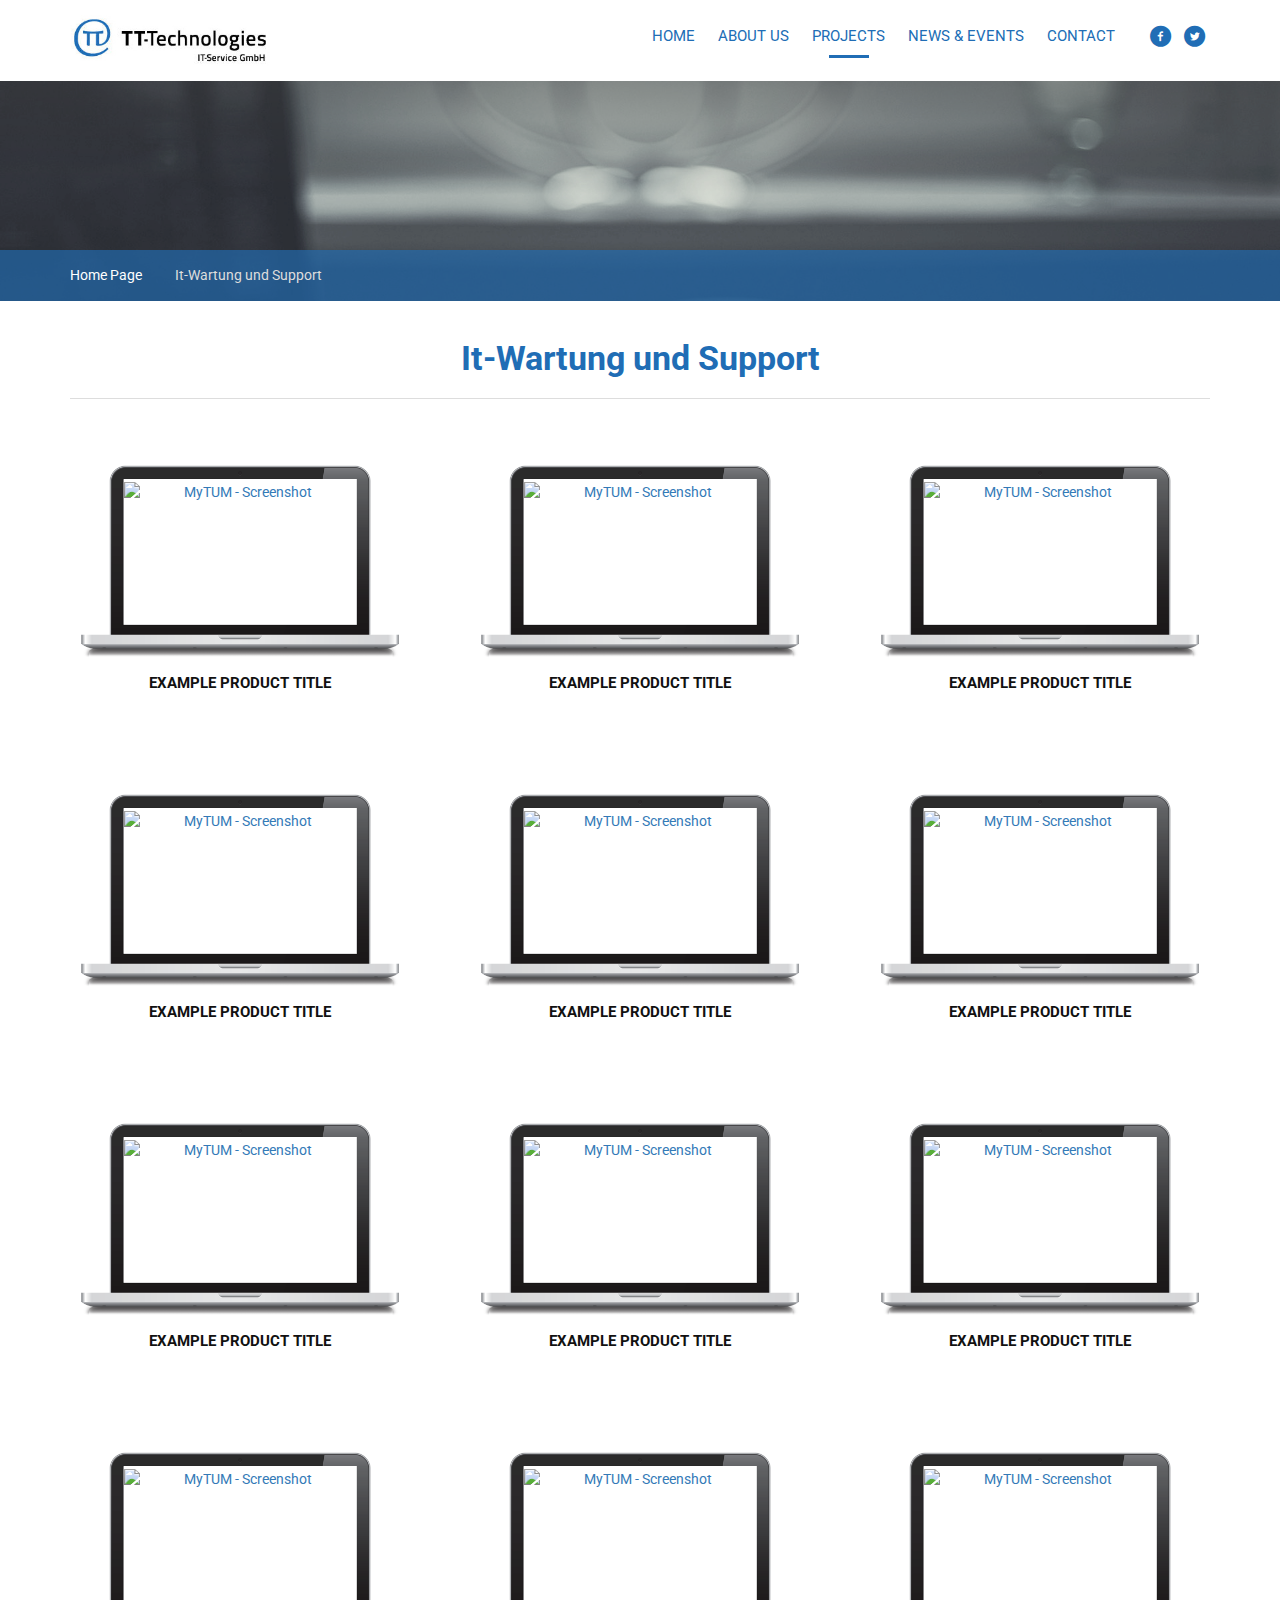
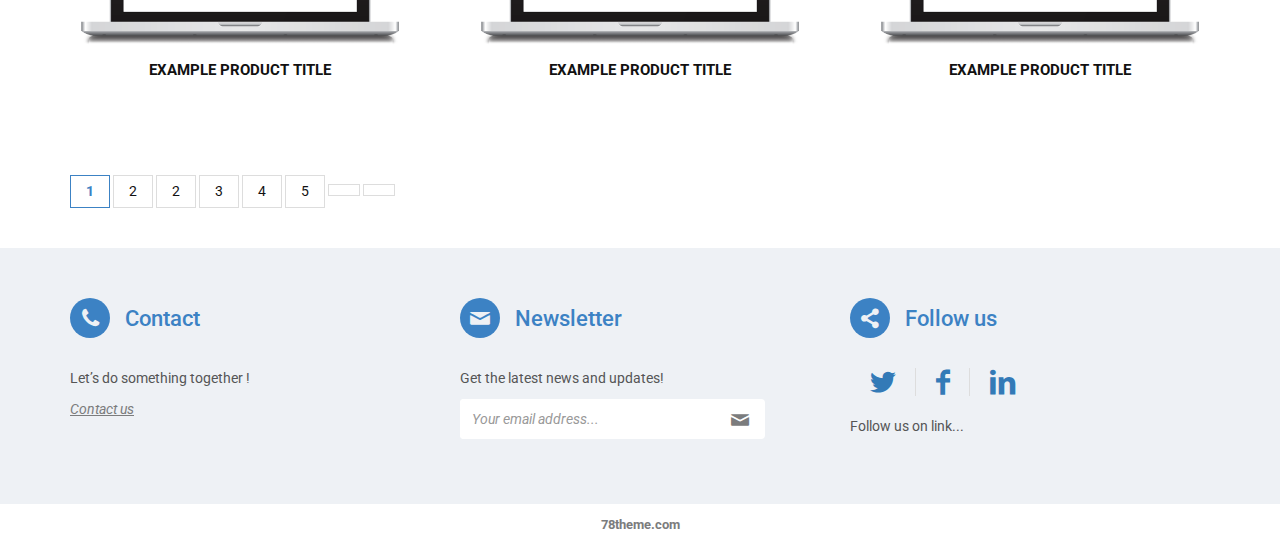
==== category-laptop.html @ 57f53162 "category mobile" ====
<!doctype html>
<html class="no-js" lang="">
<head>
    <meta charset="utf-8">
    <meta http-equiv="x-ua-compatible" content="ie=edge">
    <title></title>
    <meta name="description" content="">
    <meta name="viewport" content="width=device-width, initial-scale=1">
    <link rel="apple-touch-icon" href="apple-touch-icon.png">
    <!-- Place favicon.ico in the root directory -->

    <link rel="stylesheet" href="css/bootstrap-theme.css">
    <link rel="stylesheet" href="css/flexslider.css">
    <link rel="stylesheet" href="css/bootstrap.css">
    <link rel="stylesheet" href="http://fontawesome.io/assets/font-awesome/css/font-awesome.css">
    <link rel="stylesheet" href="css/normalize.css">
    <link rel="stylesheet" href="css/normalize.css">
    <link rel="stylesheet" href="css/main.css">
    <link rel="stylesheet" href="css/animation.css">
    <!--[if IE 7]>
    <link rel="stylesheet" href="css/fontello-ie7.css"><![endif]-->
    <script>
        function toggleCodes(on) {
            var obj = document.getElementById('icons');

            if (on) {
                obj.className += ' codesOn';
            } else {
                obj.className = obj.className.replace(' codesOn', '');
            }
        }

    </script>
    <script src="js/vendor/modernizr-2.8.3.min.js"></script>

</head>
<body class="archive category">
<div id="page" class="site">
    <header id="masthead">
        <div id="header">
            <div class="container">
                <div id="site-branding">
                    <a href="#homepage" id="logo">
                        <img src="img/logo.jpg" alt="HTML TEST WEBSITE">
                    </a>
                    <h2 style="display: none">HTML TEST WEBSITE by HonTran</h2>
                </div>
                <nav id="primary-menu">
                    <ul class="menu">
                        <li class="menu-item">
                            <a href="#homepage">
                                Home
                            </a>
                        </li>
                        <li class="menu-item">
                            <a href="#about-us">
                                About us
                            </a>
                        </li>
                        <li class="menu-item has-child active">
                            <a href="#projects">
                                Projects
                            </a>
                            <ul class="sub-menu">
                                <li class="item active">
                                    <a href="">
                                        It-Wartung und Support
                                    </a>
                                </li>
                                <li class="item">
                                    <a href="">
                                        WEBSHOPS
                                    </a>
                                </li>
                                <li class="item">
                                    <a href="">
                                        (MOBILE) APPS
                                    </a>
                                </li>
                                <li class="item">
                                    <a href="">
                                        BLOGS UND LANDING PAGES
                                    </a>
                                </li>
                                <li class="item">
                                    <a href="">
                                        ENTWICKLUNG VON ONLINE-SHOP-MODULEN
                                    </a>
                                </li>
                                <li class="item">
                                    <a href="">
                                        ANBINDUNG AN MARKETPLACES
                                    </a>
                                </li>
                            </ul>
                        </li>
                        <li class="menu-item">
                            <a href="#Contact">
                                News & Events
                            </a>
                        </li>
                        <li class="menu-item">
                            <a href="#Contact">
                                Contact
                            </a>
                        </li>
                    </ul>
                </nav>
                <div id="action-link">
                    <ul id="social" class="social">
                        <li class="sc-item facebook"><a href="#facebook"><i class="demo-icon icon-facebook-circled">&#xe803;</i></a>
                        </li>
                        <li class="sc-item twitter"><a href="#twitter"><i class="demo-icon icon-twitter-circled">&#xe802;</i></a>
                        </li>
                    </ul>
                </div>
                <button class="hidden" id="menu-mobile"><i class="fa fa-bars" aria-hidden="true"></i></button>
            </div>
        </div>
        <div id="breadcrumbs">
            <div class="wrap">
                <ul class="breadcrumbs container">
                    <li class="item"><a href="">Home Page</a></li>
                    <li class="item"><span>It-Wartung und Support</span></li>
                </ul>
            </div>
        </div>
    </header>
    <section id="content" class="site-content">
        <div class="row-heading">
            <div class="container">
                <h1 class="title heading-page">It-Wartung und Support</h1>
            </div>
        </div>
        <div id="products">
            <div class="container">
                <div class="row products">
                    <div class="col-xs-4 col-sm-4 col-md-4 col-lg-4 product laptop">
                        <div class="box">
                            <a href="" class="wrap-box">
                                <img src="http://www.tt-tech.de/tl_files/images/slidenew/tt-tech/MyTUM.jpg" width="690"
                                     height="418" alt="MyTUM - Screenshot" title="MyTUM" draggable="false">
                            </a>
                            <h2 class="title"><a href="#">Example product title</a></h2>
                        </div>
                    </div>
                    <div class="col-xs-4 col-sm-4 col-md-4 col-lg-4 product laptop">
                        <div class="box">
                            <a href="" class="wrap-box">
                                <img src="http://www.tt-tech.de/tl_files/images/slidenew/tt-tech/MyTUM.jpg" width="690"
                                     height="418" alt="MyTUM - Screenshot" title="MyTUM" draggable="false">
                            </a>
                            <h2 class="title"><a href="#">Example product title</a></h2>
                        </div>
                    </div>
                    <div class="col-xs-4 col-sm-4 col-md-4 col-lg-4 product laptop">
                        <div class="box">
                            <a href="" class="wrap-box">
                                <img src="http://www.tt-tech.de/tl_files/images/slidenew/tt-tech/MyTUM.jpg" width="690"
                                     height="418" alt="MyTUM - Screenshot" title="MyTUM" draggable="false">
                            </a>
                            <h2 class="title"><a href="#">Example product title</a></h2>
                        </div>
                    </div>
                    <div class="col-xs-4 col-sm-4 col-md-4 col-lg-4 product laptop">
                        <div class="box">
                            <a href="" class="wrap-box">
                                <img src="http://www.tt-tech.de/tl_files/images/slidenew/tt-tech/MyTUM.jpg" width="690"
                                     height="418" alt="MyTUM - Screenshot" title="MyTUM" draggable="false">
                            </a>
                            <h2 class="title"><a href="#">Example product title</a></h2>
                        </div>
                    </div>
                    <div class="col-xs-4 col-sm-4 col-md-4 col-lg-4 product laptop">
                        <div class="box">
                            <a href="" class="wrap-box">
                                <img src="http://www.tt-tech.de/tl_files/images/slidenew/tt-tech/MyTUM.jpg" width="690"
                                     height="418" alt="MyTUM - Screenshot" title="MyTUM" draggable="false">
                            </a>
                            <h2 class="title"><a href="#">Example product title</a></h2>
                        </div>
                    </div>
                    <div class="col-xs-4 col-sm-4 col-md-4 col-lg-4 product laptop">
                        <div class="box">
                            <a href="" class="wrap-box">
                                <img src="http://www.tt-tech.de/tl_files/images/slidenew/tt-tech/MyTUM.jpg" width="690"
                                     height="418" alt="MyTUM - Screenshot" title="MyTUM" draggable="false">
                            </a>
                            <h2 class="title"><a href="#">Example product title</a></h2>
                        </div>
                    </div>
                    <div class="col-xs-4 col-sm-4 col-md-4 col-lg-4 product laptop">
                        <div class="box">
                            <a href="" class="wrap-box">
                                <img src="http://www.tt-tech.de/tl_files/images/slidenew/tt-tech/MyTUM.jpg" width="690"
                                     height="418" alt="MyTUM - Screenshot" title="MyTUM" draggable="false">
                            </a>
                            <h2 class="title"><a href="#">Example product title</a></h2>
                        </div>
                    </div>
                    <div class="col-xs-4 col-sm-4 col-md-4 col-lg-4 product laptop">
                        <div class="box">
                            <a href="" class="wrap-box">
                                <img src="http://www.tt-tech.de/tl_files/images/slidenew/tt-tech/MyTUM.jpg" width="690"
                                     height="418" alt="MyTUM - Screenshot" title="MyTUM" draggable="false">
                            </a>
                            <h2 class="title"><a href="#">Example product title</a></h2>
                        </div>
                    </div>
                    <div class="col-xs-4 col-sm-4 col-md-4 col-lg-4 product laptop">
                        <div class="box">
                            <a href="" class="wrap-box">
                                <img src="http://www.tt-tech.de/tl_files/images/slidenew/tt-tech/MyTUM.jpg" width="690"
                                     height="418" alt="MyTUM - Screenshot" title="MyTUM" draggable="false">
                            </a>
                            <h2 class="title"><a href="#">Example product title</a></h2>
                        </div>
                    </div>
                    <div class="col-xs-4 col-sm-4 col-md-4 col-lg-4 product laptop">
                        <div class="box">
                            <a href="" class="wrap-box">
                                <img src="http://www.tt-tech.de/tl_files/images/slidenew/tt-tech/MyTUM.jpg" width="690"
                                     height="418" alt="MyTUM - Screenshot" title="MyTUM" draggable="false">
                            </a>
                            <h2 class="title"><a href="#">Example product title</a></h2>
                        </div>
                    </div>
                    <div class="col-xs-4 col-sm-4 col-md-4 col-lg-4 product laptop">
                        <div class="box">
                            <a href="" class="wrap-box">
                                <img src="http://www.tt-tech.de/tl_files/images/slidenew/tt-tech/MyTUM.jpg" width="690"
                                     height="418" alt="MyTUM - Screenshot" title="MyTUM" draggable="false">
                            </a>
                            <h2 class="title"><a href="#">Example product title</a></h2>
                        </div>
                    </div>
                    <div class="col-xs-4 col-sm-4 col-md-4 col-lg-4 product laptop">
                        <div class="box">
                            <a href="" class="wrap-box">
                                <img src="http://www.tt-tech.de/tl_files/images/slidenew/tt-tech/MyTUM.jpg" width="690"
                                     height="418" alt="MyTUM - Screenshot" title="MyTUM" draggable="false">
                            </a>
                            <h2 class="title"><a href="#">Example product title</a></h2>
                        </div>
                    </div>
                </div>
            </div>
            <div id="page-navi">
                <div class="container">
                    <ul class="page-navi">
                        <li class="item"><span>1</span></li>
                        <li class="item"><a href="">2</a></li>
                        <li class="item"><a href="">2</a></li>
                        <li class="item"><a href="">3</a></li>
                        <li class="item"><a href="">4</a></li>
                        <li class="item"><a href="">5</a></li>
                        <li class="item"><a href=""><i class="fa fa-angle-right" aria-hidden="true"></i></a></li>
                        <li class="item"><a href=""><i class="fa fa-angle-double-right" aria-hidden="true"></i></a></li>
                    </ul>
                </div>
            </div>
        </div>
    </section>
    <footer id="colophon" class="site-footer">
        <div id="footer">
            <div class="container">
                <div class="row">
                    <div id="ft-contact" class="col-xs-12 col-sm-4 col-md-4 col-lg-4 ft-item">
                        <h3 class="title"><i class="demo-icon icon-phone">&#xe809;</i> Contact</h3>
                        <p class="desc">Let’s do something together !</p>
                        <a class="contact-link" href="">Contact us</a>
                    </div>
                    <div id="ft-newletter" class="col-xs-12 col-sm-4 col-md-4 col-lg-4 ft-item">
                        <h3 class="title"><i class="demo-icon icon-mail">&#xe808;</i> Newsletter</h3>
                        <p class="desc">Get the latest news and updates!</p>
                        <form id="form-newsletter" action="#newletter">
                            <div class="form-group">
                                <input type="text" class="form-control" id="" placeholder="Your email address...">
                                <button type="submit"><i class="demo-icon icon-mail">&#xe808;</i></button>
                            </div>
                        </form>
                    </div>
                    <div id="ft-follow" class="col-xs-12 col-sm-4 col-md-4 col-lg-4 ft-item">
                        <h3 class="title"><i class="demo-icon icon-share">&#xe807;</i> Follow us</h3>
                        <ul class="socials">
                            <li class="social"><a class="twitter" href="#twitter"><i
                                    class="demo-icon twitter">&#xe801;</i></a></li>
                            <li class="social"><a class="facebook" href="#facebook"><i class="demo-icon icon-facebook">&#xe804;</i></a>
                            </li>
                            <li class="social"><a class="linkedin" href="#linkedin"><i class="demo-icon icon-linkedin">&#xe80a;</i></a>
                            </li>
                        </ul>
                        <div class="par">Follow us on link...</div>
                    </div>
                </div>
            </div>
        </div>
        <div id="site-info">
            <div class="container">
                <div id="copyright">
                    <a href="http://78theme.com">78theme.com</a>
                </div>
            </div>
        </div>
    </footer>
</div>
<script src="https://code.jquery.com/jquery-1.12.0.min.js"></script>
<script src="js/bootstrap.min.js"></script>
<script src="js/jquery.flexslider-min.js"></script>
<script>window.jQuery || document.write('<script src="js/vendor/jquery-1.12.0.min.js"><\/script>')</script>
<script src="js/plugins.js"></script>
<script src="js/main.js"></script>
<script>
    (function ($) {

        $('a[data-toggle="tab"]').on('shown.bs.tab', function (e) {
            console.log($(this).data('slide'));
            $('#' + $(this).data('slide')).flexslider({
                animation: "slide",
                animationLoop: false,
                controlNav: true,
                directionNav: false,
                prevText: "<i class=\"demo-icon icon-left-open-1\">&#xe813;</i>",           //String: Set the text for the "previous" directionNav item
                nextText: "<i class=\"demo-icon icon-right-open-1\">&#xe814;</i>",
            });
        });

        // store the slider in a local variable
        var $window = $(window);
        $window.load(function () {
            $('#slider-product-company').flexslider({
                animation: "slide",
                animationLoop: false,
                controlNav: false,
                prevText: "<i class=\"demo-icon icon-left-open-1\">&#xe813;</i>",           //String: Set the text for the "previous" directionNav item
                nextText: "<i class=\"demo-icon icon-right-open-1\">&#xe814;</i>",
            });
            $('#support').flexslider({
                animation: "slide",
                animationLoop: false,
                controlNav: true,
                directionNav: false,
                prevText: "<i class=\"demo-icon icon-left-open-1\">&#xe813;</i>",           //String: Set the text for the "previous" directionNav item
                nextText: "<i class=\"demo-icon icon-right-open-1\">&#xe814;</i>",
            });
        });

        $(window).scroll(function () {
            var scrolling = $(window).scrollTop();
            if (scrolling > 0) {

                if (!$('#masthead').hasClass('dup')) {
                    $('#masthead').addClass('dup').css('padding-top', $('#header').outerHeight());
                }
                $('#header').addClass('fixed');
            } else {
                if ($('#masthead').hasClass('dup')) {
                    $('#masthead').removeClass('dup').css('padding-top', 0);
                }
                $('#header').removeClass('fixed');
            }
        });

        $(document).click(function () {
            var button = $('#menu-mobile');

            if (button.hasClass('active')) {
                $('#primary-menu').removeClass('open');
                button.removeClass('active');
                button.html('<i class="fa fa-bars" aria-hidden="true"></i>');
            }
        });
        $('#menu-mobile').click(function (event) {
            event.preventDefault();
            event.stopPropagation();
            if ($(this).hasClass('active')) {
                $('#primary-menu').removeClass('open');
                $(this).removeClass('active');
                $(this).html('<i class="fa fa-bars" aria-hidden="true"></i>');
            } else {
                $('#primary-menu').addClass('open');
                $(this).addClass('active');
                $(this).html('<i class="fa fa-times" aria-hidden="true"></i>');
            }
        });

    }(jQuery));
</script>

<!-- Google Analytics: change UA-XXXXX-X to be your site's ID. -->
<script>
    (function (b, o, i, l, e, r) {
        b.GoogleAnalyticsObject = l;
        b[l] || (b[l] =
            function () {
                (b[l].q = b[l].q || []).push(arguments)
            });
        b[l].l = +new Date;
        e = o.createElement(i);
        r = o.getElementsByTagName(i)[0];
        e.src = 'https://www.google-analytics.com/analytics.js';
        r.parentNode.insertBefore(e, r)
    }(window, document, 'script', 'ga'));
    ga('create', 'UA-XXXXX-X', 'auto');
    ga('send', 'pageview');
</script>
</body>
</html>
---- css/main.css ----
/*! HTML5 Boilerplate v5.3.0 | MIT License | https://html5boilerplate.com/ */
/*
 * What follows is the result of much research on cross-browser styling.
 * Credit left inline and big thanks to Nicolas Gallagher, Jonathan Neal,
 * Kroc Camen, and the H5BP dev community and team.
 */
/* ==========================================================================
   Base styles: opinionated defaults
   ========================================================================== */
@import url("https://fonts.googleapis.com/css?family=Roboto:700%2C400");
html {
  color: #222;
  font-size: 1em;
  line-height: 1.4; }

/*
 * Remove text-shadow in selection highlight:
 * https://twitter.com/miketaylr/status/12228805301
 *
 * These selection rule sets have to be separate.
 * Customize the background color to match your design.
 */
::-moz-selection {
  background: #b3d4fc;
  text-shadow: none; }

::selection {
  background: #b3d4fc;
  text-shadow: none; }

/*
 * A better looking default horizontal rule
 */
hr {
  display: block;
  height: 1px;
  border: 0;
  border-top: 1px solid #ccc;
  margin: 1em 0;
  padding: 0; }

/*
 * Remove the gap between audio, canvas, iframes,
 * images, videos and the bottom of their containers:
 * https://github.com/h5bp/html5-boilerplate/issues/440
 */
audio,
canvas,
iframe,
img,
svg,
video {
  vertical-align: middle; }

/*
 * Remove default fieldset styles.
 */
fieldset {
  border: 0;
  margin: 0;
  padding: 0; }

/*
 * Allow only vertical resizing of textareas.
 */
textarea {
  resize: vertical; }

/* ==========================================================================
   Browser Upgrade Prompt
   ========================================================================== */
.browserupgrade {
  margin: 0.2em 0;
  background: #ccc;
  color: #000;
  padding: 0.2em 0; }

/* ==========================================================================
   Author's custom styles
   ========================================================================== */
@font-face {
  font-family: 'fontello';
  src: url("./../font/fontello.eot?60417239");
  src: url("./../font/fontello.eot?60417239#iefix") format("embedded-opentype"), url("./../font/fontello.woff?60417239") format("woff"), url("./../font/fontello.ttf?60417239") format("truetype"), url("./../font/fontello.svg?60417239#fontello") format("svg");
  font-weight: normal;
  font-style: normal; }
@font-face {
  font-family: 'Swiss Condensed';
  src: url("../fonts/UTM-Swiss-Condensed.eot");
  src: url("../fonts/UTM-Swiss-Condensed.eot?#iefix") format("embedded-opentype"), url("../fonts/UTM-Swiss-Condensed.woff2") format("woff2"), url("../fonts/UTM-Swiss-Condensed.woff") format("woff"), url("../fonts/UTM-Swiss-Condensed.ttf") format("truetype"), url("../fonts/UTM-Swiss-Condensed.svg#UTM-Swiss-Condensed") format("svg"); }
@font-face {
  font-family: 'UTM Avo';
  src: url("../fonts/UTM AvoBold.eot");
  src: url("../fonts/UTM AvoBold.eot?#iefix") format("embedded-opentype"), url("../fonts/UTM AvoBold.woff2") format("woff2"), url("../fonts/UTM AvoBold.woff") format("woff"), url("../fonts/UTM AvoBold.ttf") format("truetype"), url("../fonts/UTM AvoBold.svg#UTM Avo") format("svg"); }
body {
  font-family: Roboto, sans-serif;
  color: #555555;
  line-height: 1.5; }

.demo-icon {
  font-family: "fontello";
  font-style: normal;
  font-weight: normal;
  speak: none;
  display: inline-block;
  text-decoration: inherit;
  width: 1em;
  margin-right: .2em;
  text-align: center;
  /* opacity: .8; */
  /* For safety - reset parent styles, that can break glyph codes*/
  font-variant: normal;
  text-transform: none;
  /* fix buttons height, for twitter bootstrap */
  line-height: 1em;
  /* Animation center compensation - margins should be symmetric */
  /* remove if not needed */
  margin-left: .2em;
  /* You can be more comfortable with increased icons size */
  /* font-size: 120%; */
  /* Font smoothing. That was taken from TWBS */
  -webkit-font-smoothing: antialiased;
  -moz-osx-font-smoothing: grayscale;
  /* Uncomment for 3D effect */
  /* text-shadow: 1px 1px 1px rgba(127, 127, 127, 0.3); */ }

/*mixin*/
@media (min-width: 1400px) {
  .container {
    width: 1140px; } }
body .demo-icon {
  width: auto;
  height: auto;
  margin: 0px; }

#masthead {
  background-image: url("../img/banner.jpg");
  background-position: top center;
  background-repeat: no-repeat;
  background-size: cover; }
  #masthead ul, #masthead ol {
    padding-left: 0px;
    list-style: none;
    margin-bottom: 0px; }
  #masthead #header {
    padding: 15px 0px;
    transition: all 0.2s ease;
    -o-transition: all 0.2s ease;
    -moz-transition: all 0.2s ease;
    -webkit-transition: all 0.2s ease;
    background: #fff; }
    #masthead #header.fixed {
      position: fixed;
      top: 0px;
      left: 0px;
      width: 100%;
      z-index: 999;
      padding: 5px 0px;
      box-shadow: 0px 0px 5px #aeaeae; }
    #masthead #header #site-branding {
      float: left; }
      #masthead #header #site-branding #logo {
        max-width: 200px;
        display: block; }
        #masthead #header #site-branding #logo img {
          max-width: 100%;
          height: auto; }
    #masthead #header #primary-menu {
      float: left;
      width: calc(100% - 290px);
      padding-left: 15px;
      padding-right: 15px;
      margin-left: 20px; }
      #masthead #header #primary-menu .menu {
        content: '';
        display: block;
        clear: both;
        text-align: right; }
        #masthead #header #primary-menu .menu > .menu-item {
          display: inline-block;
          position: relative; }
          #masthead #header #primary-menu .menu > .menu-item:after {
            width: 0;
            transition: all 0.2s ease;
            -o-transition: all 0.2s ease;
            -moz-transition: all 0.2s ease;
            -webkit-transition: all 0.2s ease;
            border-bottom: 3px solid #206db5;
            position: absolute;
            left: 50%;
            -webkit-transform: translate(-50%, 0%);
            -ms-transform: translate(-50%, 0%);
            transform: translate(-50%, 0%);
            bottom: 0px;
            display: block;
            content: ''; }
          #masthead #header #primary-menu .menu > .menu-item:hover .sub-menu {
            transform: translateY(0px);
            -o-transform: translateY(0px);
            -webkit-transform: translateY(0px);
            -moz-transform: translateY(0px);
            opacity: 1;
            visibility: visible;
            z-index: 999; }
          #masthead #header #primary-menu .menu > .menu-item .sub-menu {
            padding: 10px;
            position: absolute;
            left: 0px;
            width: 240px;
            background: #fff;
            box-shadow: 0px 5px 10px -5px #777;
            transform: translateY(30px);
            -o-transform: translateY(30px);
            -webkit-transform: translateY(30px);
            -moz-transform: translateY(30px);
            opacity: 0;
            visibility: hidden;
            transition: all 0.2s ease;
            -o-transition: all 0.2s ease;
            -moz-transition: all 0.2s ease;
            -webkit-transition: all 0.2s ease; }
            #masthead #header #primary-menu .menu > .menu-item .sub-menu .item a {
              display: block;
              padding: 10px;
              text-align: left;
              text-transform: uppercase;
              font-size: 1em;
              text-decoration: none; }
              #masthead #header #primary-menu .menu > .menu-item .sub-menu .item a:hover {
                color: #111; }
            #masthead #header #primary-menu .menu > .menu-item .sub-menu .item.active a {
              color: #111; }
          #masthead #header #primary-menu .menu > .menu-item:hover:after, #masthead #header #primary-menu .menu > .menu-item.active:after {
            width: 40px; }
          #masthead #header #primary-menu .menu > .menu-item > a {
            text-decoration: none;
            display: block;
            padding: 10px;
            color: #206db5;
            font-size: 1.1em;
            text-transform: uppercase; }
    #masthead #header #action-link {
      float: left;
      width: 70px;
      margin-top: 10px; }
      #masthead #header #action-link #social {
        float: right; }
        #masthead #header #action-link #social .sc-item {
          display: inline-block; }
          #masthead #header #action-link #social .sc-item a {
            display: block;
            padding: 0px 5px;
            text-decoration: none; }
            #masthead #header #action-link #social .sc-item a:hover i.demo-icon {
              color: #498fd1; }
          #masthead #header #action-link #social .sc-item i.demo-icon {
            color: #206db5;
            font-size: 1.6em; }
  #masthead #home-banner .container {
    min-height: 600px;
    position: relative;
    text-align: center; }
    #masthead #home-banner .container .slogan {
      position: absolute;
      left: 50%;
      -webkit-transform: translate(-50%, 0%);
      -ms-transform: translate(-50%, 0%);
      transform: translate(-50%, 0%);
      top: 45%;
      max-width: 840px;
      width: 840px; }
      #masthead #home-banner .container .slogan .sub {
        color: #fff;
        text-shadow: 0px 0px 8px #555;
        font-size: 1.5em;
        line-height: 1.5;
        font-style: italic; }

#maps, #contact {
  margin-bottom: 40px; }

#content .form-control {
  border-radius: 0;
  outline: none;
  box-shadow: none; }
  #content .form-control:active, #content .form-control:focus, #content .form-control:visited {
    outline: none;
    box-shadow: none; }
#content button.btn-primary {
  border-radius: 0;
  outline: none;
  box-shadow: none; }
  #content button.btn-primary:active, #content button.btn-primary:focus, #content button.btn-primary:visited {
    outline: none;
    box-shadow: none; }

#page-navi {
  margin-bottom: 40px;
  margin-top: 20px; }
  #page-navi .page-navi {
    padding-left: 0px;
    list-style: none;
    margin-bottom: 0px; }
    #page-navi .page-navi:after {
      content: '';
      display: block;
      clear: both; }
    #page-navi .page-navi li {
      display: inline-block; }
      #page-navi .page-navi li a, #page-navi .page-navi li span {
        display: block;
        padding: 5px 15px;
        border: 1px solid #ddd;
        color: #111;
        text-decoration: none;
        transition: all 0.2s ease;
        -o-transition: all 0.2s ease;
        -moz-transition: all 0.2s ease;
        -webkit-transition: all 0.2s ease; }
      #page-navi .page-navi li a:hover {
        border-color: #3c82c4;
        color: #3c82c4;
        font-weight: bold; }
      #page-navi .page-navi li span {
        border-color: #3c82c4;
        color: #3c82c4;
        font-weight: bold; }

#breadcrumbs {
  background: url("../img/breadcrumbs.jpg");
  background-size: cover;
  background-position: center;
  height: 220px;
  position: relative; }
  #breadcrumbs .wrap {
    position: absolute;
    bottom: 0px;
    left: 0px;
    width: 100%;
    background: rgba(32, 109, 181, 0.65); }
    #breadcrumbs .wrap ul li {
      display: inline-block; }
      #breadcrumbs .wrap ul li a, #breadcrumbs .wrap ul li span {
        display: block;
        padding: 15px; }
      #breadcrumbs .wrap ul li a {
        color: #fff;
        position: relative; }
        #breadcrumbs .wrap ul li a:after {
          content: "\f105";
          display: inline-block;
          font: normal normal normal 14px/1 FontAwesome;
          font-size: inherit;
          text-rendering: auto;
          -webkit-font-smoothing: antialiased;
          -moz-osx-font-smoothing: grayscale;
          position: absolute;
          right: -10px;
          top: 0px;
          bottom: 0px;
          margin: auto;
          height: 13px;
          width: 13px; }
      #breadcrumbs .wrap ul li span {
        color: #ddd; }

#slider-product-company {
  margin-bottom: 0px; }
  #slider-product-company .thumbnail {
    border: none;
    padding: 0px;
    box-shadow: none;
    margin-bottom: 0px; }

.archive-blog .post {
  margin-bottom: 30px; }
  .archive-blog .post .wrap {
    border: 1px solid #f2f2f2;
    padding: 30px 20px;
    font-size: 1.1em; }
    .archive-blog .post .wrap .head {
      position: relative; }
      .archive-blog .post .wrap .head .read-more {
        position: absolute;
        top: 0px;
        right: 0px; }
        .archive-blog .post .wrap .head .read-more .demo-icon {
          font-size: 1.3em; }
      .archive-blog .post .wrap .head .title {
        width: calc(100% - 30px);
        font-size: 1.1em;
        margin-top: 0px;
        margin-bottom: 10px;
        min-height: 38px; }
        .archive-blog .post .wrap .head .title a {
          display: block;
          text-decoration: none;
          color: #333333;
          font-weight: bold; }
    .archive-blog .post .wrap .desc {
      min-height: 70px; }
    .archive-blog .post .wrap .thumbnail {
      margin-bottom: 0px;
      margin-top: 20px;
      padding: 0px;
      box-shadow: none;
      border: none; }

.archive .products {
  margin-left: -30px;
  margin-right: -30px; }
  .archive .products .product {
    text-align: center;
    margin-bottom: 60px;
    padding-left: 30px;
    padding-right: 30px; }
    .archive .products .product .box {
      border: 1px solid transparent;
      transition: all 0.2s ease;
      -o-transition: all 0.2s ease;
      -moz-transition: all 0.2s ease;
      -webkit-transition: all 0.2s ease;
      padding: 10px; }
    .archive .products .product:hover .box {
      border-color: #2aabd2; }
    .archive .products .product .title {
      font-size: 1.1em;
      margin: 5px 0px;
      text-transform: uppercase;
      font-weight: bold; }
      .archive .products .product .title a {
        color: #111;
        transition: all 0.2s ease;
        -o-transition: all 0.2s ease;
        -moz-transition: all 0.2s ease;
        -webkit-transition: all 0.2s ease;
        text-decoration: none; }
        .archive .products .product .title a:hover {
          color: #206db5; }
  .archive .products .product.laptop .wrap-box {
    background-image: url(../img/labtop_bg.png);
    background-position: center;
    background-size: 100%;
    background-repeat: no-repeat;
    display: block;
    text-align: center;
    max-width: 350px;
    height: 220px;
    overflow: hidden; }
    .archive .products .product.laptop .wrap-box img {
      display: inline-block;
      margin-top: 10%;
      width: 73%;
      height: auto; }

#content .up-title {
  text-transform: uppercase;
  font-weight: bold;
  font-size: 1.1em;
  position: relative;
  margin-bottom: 30px; }
  #content .up-title:after {
    border-bottom: 2px solid #206db5;
    position: absolute;
    left: 0px;
    bottom: -10px;
    content: '';
    width: 80px; }
#content h2.title.heading, #content h1.heading-page {
  color: #206db5;
  font-size: 2.4em;
  font-weight: normal;
  margin-top: 0px;
  padding-bottom: 20px;
  text-align: center;
  margin-bottom: 40px;
  border-bottom: 1px solid #ddd; }
#content h1.heading-page {
  font-weight: bold;
  margin-top: 40px; }
#content #about-us {
  padding: 30px 0px; }
  #content #about-us .row-1 {
    margin-bottom: 60px; }
  #content #about-us .row-2 {
    background-image: url("../img/about-us.jpg");
    background-position: top center;
    background-repeat: no-repeat;
    background-size: cover;
    padding: 120px 0px; }
    #content #about-us .row-2 .left-position {
      padding-right: 30px;
      border-right: 1px solid #dddddd; }
      #content #about-us .row-2 .left-position .thumbnail {
        float: right;
        margin-left: 15px; }
      #content #about-us .row-2 .left-position .desc {
        text-align: right; }
    #content #about-us .row-2 .right-position {
      padding-left: 30px; }
      #content #about-us .row-2 .right-position .desc {
        text-align: left; }
      #content #about-us .row-2 .right-position .thumbnail {
        float: left;
        margin-right: 15px; }
    #content #about-us .row-2 .thumbnail {
      height: 140px;
      width: 140px;
      overflow: hidden;
      border-radius: 50%;
      position: relative;
      padding: 0px;
      margin: 0px; }
#content #category-products .nav-tabs {
  border: none;
  text-align: center;
  margin-bottom: 40px; }
#content #category-products .tab-content > .tab-pane {
  margin-bottom: 40px; }
  #content #category-products .tab-content > .tab-pane .view-more {
    border: 2px solid #3c82c4;
    display: inline-block;
    padding: 5px 15px;
    text-transform: uppercase;
    font-weight: 1em;
    margin-top: 20px;
    color: #111;
    transition: all 0.2s ease;
    -o-transition: all 0.2s ease;
    -moz-transition: all 0.2s ease;
    -webkit-transition: all 0.2s ease;
    text-decoration: none; }
    #content #category-products .tab-content > .tab-pane .view-more:hover {
      border-color: #111; }
  #content #category-products .tab-content > .tab-pane .thumbnail {
    width: 100px;
    height: 100px;
    border-radius: 50%;
    overflow: hidden;
    position: relative; }
    #content #category-products .tab-content > .tab-pane .thumbnail img {
      position: absolute;
      top: 50%;
      left: 50%;
      -webkit-transform: translate(-50%, -50%);
      -ms-transform: translate(-50%, -50%);
      transform: translate(-50%, -50%); }
  #content #category-products .tab-content > .tab-pane .up-title {
    float: left;
    margin-left: 15px;
    margin-top: 40px; }
  #content #category-products .tab-content > .tab-pane .top:after {
    content: '';
    display: block;
    clear: both; }
#content #category-products .nav-tabs > li {
  float: none;
  margin: 0px;
  border: none !important;
  display: inline-block; }
  #content #category-products .nav-tabs > li > a {
    text-transform: uppercase;
    font-size: 1.2em;
    font-weight: bold;
    color: #111;
    padding: 10px !important;
    display: block;
    margin: 0px !important;
    border: none !important; }
    #content #category-products .nav-tabs > li > a:hover {
      background: none;
      border: none !important; }
#content #category-products .nav-tabs > li.active > a,
#content #category-products .nav-tabs > li.active > a:hover,
#content #category-products .nav-tabs > li.active > a:focus {
  border: none;
  color: #3c82c4; }
#content #category-products .category-detail.laptop .flexslider .slides > li > a {
  background-image: url("../img/labtop_bg.png");
  background-position: center;
  background-size: 100%;
  background-repeat: no-repeat; }
  #content #category-products .category-detail.laptop .flexslider .slides > li > a img {
    display: inline-block;
    margin-top: -29px;
    width: 100%;
    height: 235px; }
#content #category-products .category-detail.mobile .flexslider .slides > li > a {
  background-image: url(../img/smartphone_vorlage.png);
  background-position: center;
  background-size: auto 100%;
  background-repeat: no-repeat; }
  #content #category-products .category-detail.mobile .flexslider .slides > li > a img {
    display: inline-block;
    margin-top: -14px;
    width: 100%;
    height: auto;
    max-width: 150px; }
#content #category-products .category-detail .flexslider .slides > li > a {
  padding: 69px;
  display: block;
  text-align: center;
  max-width: 517px;
  overflow: hidden; }
#content #social-posts {
  padding: 60px 0px;
  background: #eef1f5; }
  #content #social-posts .post-social .wrap {
    background: #fff;
    padding: 30px 20px;
    border-radius: 4px;
    font-size: 1.1em; }
    #content #social-posts .post-social .wrap .head {
      position: relative; }
      #content #social-posts .post-social .wrap .head .read-more {
        position: absolute;
        top: 0px;
        right: 0px; }
        #content #social-posts .post-social .wrap .head .read-more .demo-icon {
          font-size: 1.3em; }
      #content #social-posts .post-social .wrap .head .title {
        width: calc(100% - 30px);
        font-size: 1.1em;
        margin-top: 0px;
        margin-bottom: 10px;
        min-height: 38px; }
        #content #social-posts .post-social .wrap .head .title a {
          display: block;
          text-decoration: none;
          color: #333333;
          font-weight: bold; }
    #content #social-posts .post-social .wrap .desc {
      min-height: 70px; }
    #content #social-posts .post-social .wrap .thumbnail {
      margin-bottom: 0px;
      margin-top: 20px;
      padding: 0px;
      box-shadow: none;
      border: none; }
#content #row-product-company {
  padding: 50px 0px; }
  #content #row-product-company #slider-product-company .slides .product-company:first-child .link-cp {
    padding-left: 46px; }
  #content #row-product-company #slider-product-company .slides .product-company .link-cp a {
    font-size: 1.1em;
    color: #888;
    text-decoration: none; }
  #content #row-product-company #slider-product-company .flex-direction-nav a.flex-next, #content #row-product-company #slider-product-company .flex-direction-nav a.flex-prev {
    outline: none;
    box-shadow: none;
    text-decoration: none; }
    #content #row-product-company #slider-product-company .flex-direction-nav a.flex-next:active, #content #row-product-company #slider-product-company .flex-direction-nav a.flex-next:focus, #content #row-product-company #slider-product-company .flex-direction-nav a.flex-next:visited, #content #row-product-company #slider-product-company .flex-direction-nav a.flex-prev:active, #content #row-product-company #slider-product-company .flex-direction-nav a.flex-prev:focus, #content #row-product-company #slider-product-company .flex-direction-nav a.flex-prev:visited {
      outline: none;
      box-shadow: none; }
    #content #row-product-company #slider-product-company .flex-direction-nav a.flex-next .demo-icon, #content #row-product-company #slider-product-company .flex-direction-nav a.flex-prev .demo-icon {
      color: #f58508;
      font-size: 3em; }
    #content #row-product-company #slider-product-company .flex-direction-nav a.flex-next:before, #content #row-product-company #slider-product-company .flex-direction-nav a.flex-prev:before {
      display: none; }

h4.title {
  font-weight: bold;
  font-size: 1.2em;
  color: #111; }

#colophon #footer {
  padding: 50px 0px;
  background: #eef1f5; }
  #colophon #footer .ft-item {
    padding-right: 70px; }
    #colophon #footer .ft-item#ft-contact .contact-link {
      font-style: italic;
      text-decoration: underline;
      color: #7b7c7d; }
      #colophon #footer .ft-item#ft-contact .contact-link:hover {
        color: #333; }
    #colophon #footer .ft-item .title {
      color: #3c82c4;
      font-size: 1.6em;
      margin-top: 0px;
      margin-bottom: 30px; }
      #colophon #footer .ft-item .title .demo-icon {
        color: #eef1f5;
        margin-right: 10px;
        background: #3c82c4;
        width: 40px;
        height: 40px;
        text-align: center;
        line-height: 40px;
        border-radius: 50%; }
    #colophon #footer .ft-item#ft-newletter #form-newsletter .form-group {
      background: #fff;
      position: relative;
      border-radius: 4px;
      overflow: hidden; }
      #colophon #footer .ft-item#ft-newletter #form-newsletter .form-group input {
        float: left;
        width: calc(100% - 40px);
        border: none;
        outline: none;
        box-shadow: none;
        border-radius: 0;
        height: 40px;
        color: #7b7c7d;
        font-style: italic; }
        #colophon #footer .ft-item#ft-newletter #form-newsletter .form-group input:active, #colophon #footer .ft-item#ft-newletter #form-newsletter .form-group input:focus, #colophon #footer .ft-item#ft-newletter #form-newsletter .form-group input:visited {
          outline: none;
          box-shadow: none; }
      #colophon #footer .ft-item#ft-newletter #form-newsletter .form-group button {
        height: 40px;
        background: none;
        border: none;
        outline: none;
        box-shadow: none; }
        #colophon #footer .ft-item#ft-newletter #form-newsletter .form-group button:active, #colophon #footer .ft-item#ft-newletter #form-newsletter .form-group button:focus, #colophon #footer .ft-item#ft-newletter #form-newsletter .form-group button:visited {
          outline: none;
          box-shadow: none; }
        #colophon #footer .ft-item#ft-newletter #form-newsletter .form-group button .demo-icon {
          color: #7b7c7d;
          font-size: 1.4em;
          line-height: 40px; }
    #colophon #footer .ft-item#ft-follow .par {
      margin-top: 20px; }
      #colophon #footer .ft-item#ft-follow .par img {
        margin-left: 20px; }
    #colophon #footer .ft-item#ft-follow .socials {
      padding-left: 0px;
      list-style: none;
      margin-bottom: 0px; }
      #colophon #footer .ft-item#ft-follow .socials:after {
        content: '';
        display: block;
        clear: both; }
      #colophon #footer .ft-item#ft-follow .socials .social {
        float: left;
        line-height: 1;
        padding: 0px 20px;
        position: relative; }
        #colophon #footer .ft-item#ft-follow .socials .social a {
          text-decoration: none; }
        #colophon #footer .ft-item#ft-follow .socials .social .demo-icon {
          font-size: 2em; }
        #colophon #footer .ft-item#ft-follow .socials .social:last-child:after {
          display: none; }
        #colophon #footer .ft-item#ft-follow .socials .social:after {
          content: '';
          display: block;
          height: 100%;
          right: 0px;
          position: absolute;
          top: 50%;
          -webkit-transform: translate(0%, -50%);
          -ms-transform: translate(0%, -50%);
          transform: translate(0%, -50%);
          border-right: 1px solid #ddd; }
#colophon #site-info {
  padding: 10px 0px; }
  #colophon #site-info #footer-menu .menu {
    text-align: center; }
    #colophon #site-info #footer-menu .menu .menu-item {
      display: inline-block; }
      #colophon #site-info #footer-menu .menu .menu-item a {
        text-transform: uppercase;
        color: #7b7c7d;
        text-decoration: none;
        display: block;
        padding: 10px 20px;
        transition: all 0.2s ease;
        -o-transition: all 0.2s ease;
        -moz-transition: all 0.2s ease;
        -webkit-transition: all 0.2s ease; }
        #colophon #site-info #footer-menu .menu .menu-item a:hover {
          color: #333; }
  #colophon #site-info #copyright {
    text-align: center; }
    #colophon #site-info #copyright a {
      font-weight: bold;
      font-size: 0.9em;
      color: #7b7c7d; }

@media only screen and (max-width: 1024px) {
  #masthead #header #primary-menu .menu > .menu-item > a {
    padding: 10px 5px;
    font-size: 1em; }

  #colophon #footer .ft-item {
    padding-right: 15px; } }
@media only screen and (max-width: 992px) {
  html, body {
    overflow-x: hidden; }

  #menu-mobile.hidden {
    display: block !important;
    float: right;
    margin-top: 1px;
    height: 40px;
    width: 40px;
    font-size: 1.4em;
    color: #fff;
    background: #206db5;
    border: none;
    border-radius: 50%;
    margin-right: 10px;
    line-height: 30px;
    text-align: center;
    outline: none;
    box-shadow: none; }
    #menu-mobile.hidden:active, #menu-mobile.hidden:focus, #menu-mobile.hidden:visited {
      outline: none;
      box-shadow: none; }

  #masthead #header #primary-menu {
    transition: all 0.2s ease;
    -o-transition: all 0.2s ease;
    -moz-transition: all 0.2s ease;
    -webkit-transition: all 0.2s ease;
    position: fixed;
    height: 100%;
    background: #333333;
    width: 180px !important;
    right: -180px;
    top: 0px;
    padding: 0px;
    margin: 0px;
    z-index: 9999; }
    #masthead #header #primary-menu.open {
      right: 0px; }
    #masthead #header #primary-menu .menu .menu-item {
      display: block;
      text-align: left; }
      #masthead #header #primary-menu .menu .menu-item a {
        padding: 10px 20px;
        display: block; }
      #masthead #header #primary-menu .menu .menu-item:after {
        transform: none;
        left: 20px; }

  #masthead #header #action-link {
    float: right; } }
@media only screen and (max-width: 768px) {
  #masthead #home-banner .container .slogan {
    width: 100%; }

  #colophon #footer .ft-item .title {
    margin-bottom: 20px; }

  #colophon #footer .ft-item {
    margin-bottom: 30px; }
    #colophon #footer .ft-item:last-child {
      margin-bottom: 0px; }

  #footer-menu {
    display: none; }

  #content #social-posts .post-social {
    margin-bottom: 30px; }
    #content #social-posts .post-social:last-child {
      margin-bottom: 0px; } }
@media only screen and (max-width: 420px) {
  #masthead #header #action-link {
    clear: both;
    width: 100%;
    text-align: left;
    margin-top: 15px; }

  #masthead #header #action-link #social {
    display: inline-block;
    float: none; }

  #masthead #header #action-link #lagauge {
    display: inline-block;
    float: none; }

  #menu-mobile.hidden {
    position: absolute;
    right: 0px; }

  #masthead #header {
    padding: 20px 0px; } }
/* ==========================================================================
   Helper classes
   ========================================================================== */
/*
 * Hide visually and from screen readers
 */
.hidden {
  display: none !important; }

/*
 * Hide only visually, but have it available for screen readers:
 * http://snook.ca/archives/html_and_css/hiding-content-for-accessibility
 */
.visuallyhidden {
  border: 0;
  clip: rect(0 0 0 0);
  height: 1px;
  margin: -1px;
  overflow: hidden;
  padding: 0;
  position: absolute;
  width: 1px; }

/*
 * Extends the .visuallyhidden class to allow the element
 * to be focusable when navigated to via the keyboard:
 * https://www.drupal.org/node/897638
 */
.visuallyhidden.focusable:active,
.visuallyhidden.focusable:focus {
  clip: auto;
  height: auto;
  margin: 0;
  overflow: visible;
  position: static;
  width: auto; }

/*
 * Hide visually and from screen readers, but maintain layout
 */
.invisible {
  visibility: hidden; }

/*
 * Clearfix: contain floats
 *
 * For modern browsers
 * 1. The space content is one way to avoid an Opera bug when the
 *    `contenteditable` attribute is included anywhere else in the document.
 *    Otherwise it causes space to appear at the top and bottom of elements
 *    that receive the `clearfix` class.
 * 2. The use of `table` rather than `block` is only necessary if using
 *    `:before` to contain the top-margins of child elements.
 */
.clearfix:before,
.clearfix:after {
  content: " ";
  /* 1 */
  display: table;
  /* 2 */ }

.clearfix:after {
  clear: both; }

/* ==========================================================================
   EXAMPLE Media Queries for Responsive Design.
   These examples override the primary ('mobile first') styles.
   Modify as content requires.
   ========================================================================== */
@media only screen and (min-width: 35em) {
  /* Style adjustments for viewports that meet the condition */ }
@media print, (-webkit-min-device-pixel-ratio: 1.25), (min-resolution: 1.25dppx), (min-resolution: 120dpi) {
  /* Style adjustments for high resolution devices */ }
/* ==========================================================================
   Print styles.
   Inlined to avoid the additional HTTP request:
   http://www.phpied.com/delay-loading-your-print-css/
   ========================================================================== */
@media print {
  *,
  *:before,
  *:after,
  *:first-letter,
  *:first-line {
    background: transparent !important;
    color: #000 !important;
    /* Black prints faster:
                                      http://www.sanbeiji.com/archives/953 */
    box-shadow: none !important;
    text-shadow: none !important; }

  a,
  a:visited {
    text-decoration: underline; }

  a[href]:after {
    content: " (" attr(href) ")"; }

  abbr[title]:after {
    content: " (" attr(title) ")"; }

  /*
   * Don't show links that are fragment identifiers,
   * or use the `javascript:` pseudo protocol
   */
  a[href^="#"]:after,
  a[href^="javascript:"]:after {
    content: ""; }

  pre,
  blockquote {
    border: 1px solid #999;
    page-break-inside: avoid; }

  /*
   * Printing Tables:
   * http://css-discuss.incutio.com/wiki/Printing_Tables
   */
  thead {
    display: table-header-group; }

  tr,
  img {
    page-break-inside: avoid; }

  img {
    max-width: 100% !important; }

  p,
  h2,
  h3 {
    orphans: 3;
    widows: 3; }

  h2,
  h3 {
    page-break-after: avoid; } }

/*# sourceMappingURL=main.css.map */
---- css/animation.css ----
/*
   Animation example, for spinners
*/
.animate-spin {
  -moz-animation: spin 2s infinite linear;
  -o-animation: spin 2s infinite linear;
  -webkit-animation: spin 2s infinite linear;
  animation: spin 2s infinite linear;
  display: inline-block;
}
@-moz-keyframes spin {
  0% {
    -moz-transform: rotate(0deg);
    -o-transform: rotate(0deg);
    -webkit-transform: rotate(0deg);
    transform: rotate(0deg);
  }

  100% {
    -moz-transform: rotate(359deg);
    -o-transform: rotate(359deg);
    -webkit-transform: rotate(359deg);
    transform: rotate(359deg);
  }
}
@-webkit-keyframes spin {
  0% {
    -moz-transform: rotate(0deg);
    -o-transform: rotate(0deg);
    -webkit-transform: rotate(0deg);
    transform: rotate(0deg);
  }

  100% {
    -moz-transform: rotate(359deg);
    -o-transform: rotate(359deg);
    -webkit-transform: rotate(359deg);
    transform: rotate(359deg);
  }
}
@-o-keyframes spin {
  0% {
    -moz-transform: rotate(0deg);
    -o-transform: rotate(0deg);
    -webkit-transform: rotate(0deg);
    transform: rotate(0deg);
  }

  100% {
    -moz-transform: rotate(359deg);
    -o-transform: rotate(359deg);
    -webkit-transform: rotate(359deg);
    transform: rotate(359deg);
  }
}
@-ms-keyframes spin {
  0% {
    -moz-transform: rotate(0deg);
    -o-transform: rotate(0deg);
    -webkit-transform: rotate(0deg);
    transform: rotate(0deg);
  }

  100% {
    -moz-transform: rotate(359deg);
    -o-transform: rotate(359deg);
    -webkit-transform: rotate(359deg);
    transform: rotate(359deg);
  }
}
@keyframes spin {
  0% {
    -moz-transform: rotate(0deg);
    -o-transform: rotate(0deg);
    -webkit-transform: rotate(0deg);
    transform: rotate(0deg);
  }

  100% {
    -moz-transform: rotate(359deg);
    -o-transform: rotate(359deg);
    -webkit-transform: rotate(359deg);
    transform: rotate(359deg);
  }
}
---- css/fontello-ie7.css ----
[class^="icon-"], [class*=" icon-"] {
  font-family: 'fontello';
  font-style: normal;
  font-weight: normal;
 
  /* fix buttons height */
  line-height: 1em;
 
  /* you can be more comfortable with increased icons size */
  /* font-size: 120%; */
}
 
.icon-accelerate { *zoom: expression( this.runtimeStyle['zoom'] = '1', this.innerHTML = '&#xe800;&nbsp;'); }
.icon-twitter { *zoom: expression( this.runtimeStyle['zoom'] = '1', this.innerHTML = '&#xe801;&nbsp;'); }
.icon-twitter-circled { *zoom: expression( this.runtimeStyle['zoom'] = '1', this.innerHTML = '&#xe802;&nbsp;'); }
.icon-facebook-circled { *zoom: expression( this.runtimeStyle['zoom'] = '1', this.innerHTML = '&#xe803;&nbsp;'); }
.icon-facebook-1 { *zoom: expression( this.runtimeStyle['zoom'] = '1', this.innerHTML = '&#xe804;&nbsp;'); }
.icon-amplify { *zoom: expression( this.runtimeStyle['zoom'] = '1', this.innerHTML = '&#xe805;&nbsp;'); }
.icon-discover { *zoom: expression( this.runtimeStyle['zoom'] = '1', this.innerHTML = '&#xe806;&nbsp;'); }
.icon-share { *zoom: expression( this.runtimeStyle['zoom'] = '1', this.innerHTML = '&#xe807;&nbsp;'); }
.icon-mail { *zoom: expression( this.runtimeStyle['zoom'] = '1', this.innerHTML = '&#xe808;&nbsp;'); }
.icon-phone { *zoom: expression( this.runtimeStyle['zoom'] = '1', this.innerHTML = '&#xe809;&nbsp;'); }
.icon-linkedin { *zoom: expression( this.runtimeStyle['zoom'] = '1', this.innerHTML = '&#xe80a;&nbsp;'); }
.icon-cancel { *zoom: expression( this.runtimeStyle['zoom'] = '1', this.innerHTML = '&#xe80b;&nbsp;'); }
.icon-map { *zoom: expression( this.runtimeStyle['zoom'] = '1', this.innerHTML = '&#xe80c;&nbsp;'); }
.icon-news { *zoom: expression( this.runtimeStyle['zoom'] = '1', this.innerHTML = '&#xe80d;&nbsp;'); }
.icon-screen { *zoom: expression( this.runtimeStyle['zoom'] = '1', this.innerHTML = '&#xe80e;&nbsp;'); }
.icon-left-open { *zoom: expression( this.runtimeStyle['zoom'] = '1', this.innerHTML = '&#xe80f;&nbsp;'); }
.icon-right-open { *zoom: expression( this.runtimeStyle['zoom'] = '1', this.innerHTML = '&#xe810;&nbsp;'); }
.icon-left-open-big { *zoom: expression( this.runtimeStyle['zoom'] = '1', this.innerHTML = '&#xe811;&nbsp;'); }
.icon-right-open-big { *zoom: expression( this.runtimeStyle['zoom'] = '1', this.innerHTML = '&#xe812;&nbsp;'); }
.icon-left-open-1 { *zoom: expression( this.runtimeStyle['zoom'] = '1', this.innerHTML = '&#xe813;&nbsp;'); }
.icon-right-open-1 { *zoom: expression( this.runtimeStyle['zoom'] = '1', this.innerHTML = '&#xe814;&nbsp;'); }
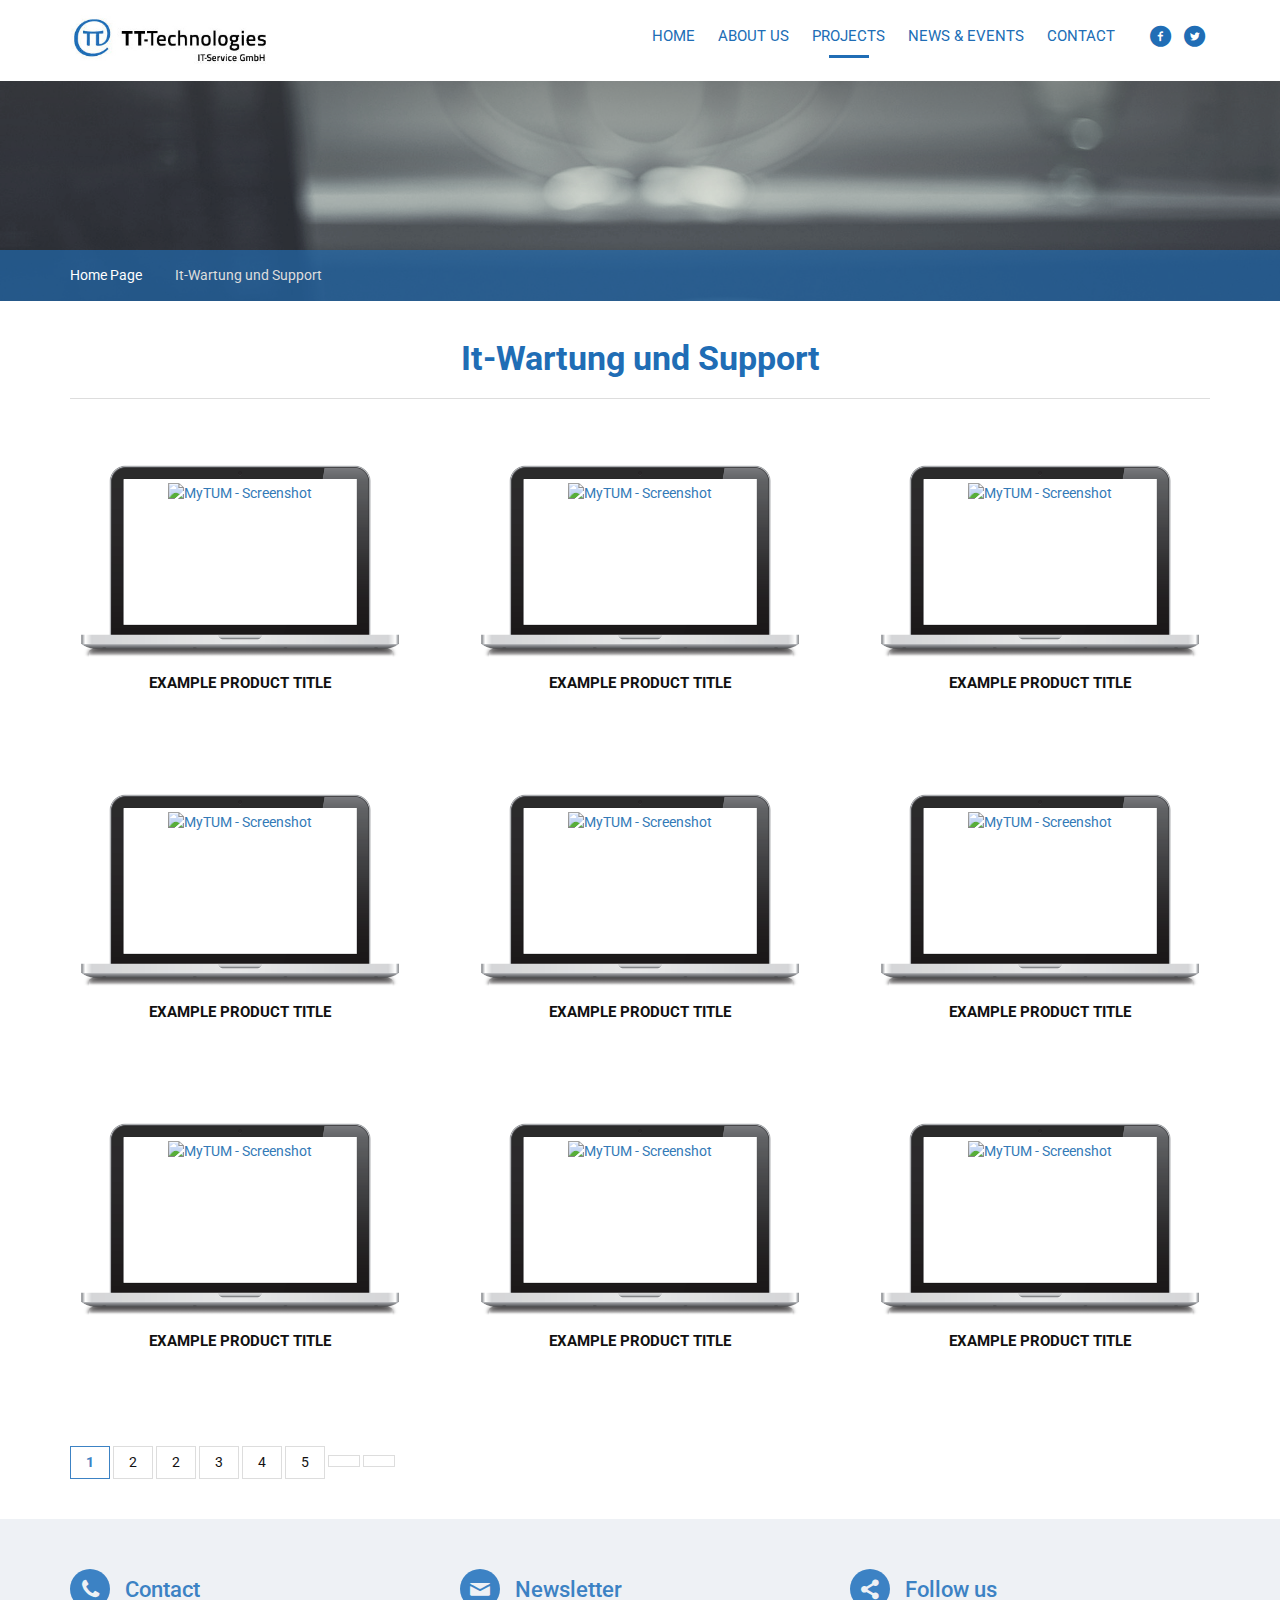
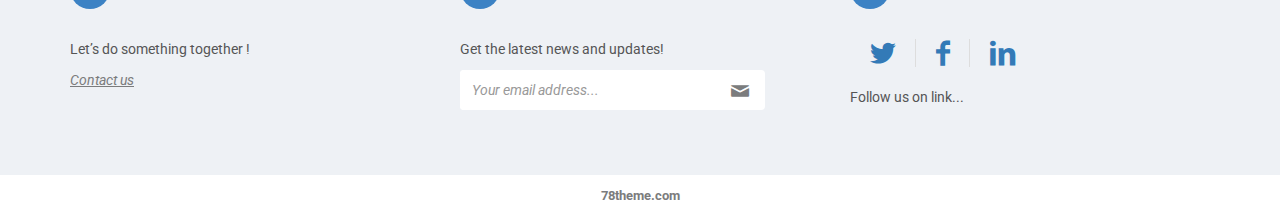
==== commit fe842c62: "done html" ====
--- a/category-laptop.html
+++ b/category-laptop.html
@@ -138,111 +138,103 @@
                     <div class="col-xs-4 col-sm-4 col-md-4 col-lg-4 product laptop">
                         <div class="box">
                             <a href="" class="wrap-box">
+                                <figure class="over">
                                 <img src="http://www.tt-tech.de/tl_files/images/slidenew/tt-tech/MyTUM.jpg" width="690"
                                      height="418" alt="MyTUM - Screenshot" title="MyTUM" draggable="false">
-                            </a>
-                            <h2 class="title"><a href="#">Example product title</a></h2>
-                        </div>
-                    </div>
-                    <div class="col-xs-4 col-sm-4 col-md-4 col-lg-4 product laptop">
-                        <div class="box">
-                            <a href="" class="wrap-box">
-                                <img src="http://www.tt-tech.de/tl_files/images/slidenew/tt-tech/MyTUM.jpg" width="690"
-                                     height="418" alt="MyTUM - Screenshot" title="MyTUM" draggable="false">
-                            </a>
-                            <h2 class="title"><a href="#">Example product title</a></h2>
-                        </div>
-                    </div>
-                    <div class="col-xs-4 col-sm-4 col-md-4 col-lg-4 product laptop">
-                        <div class="box">
-                            <a href="" class="wrap-box">
-                                <img src="http://www.tt-tech.de/tl_files/images/slidenew/tt-tech/MyTUM.jpg" width="690"
-                                     height="418" alt="MyTUM - Screenshot" title="MyTUM" draggable="false">
-                            </a>
-                            <h2 class="title"><a href="#">Example product title</a></h2>
-                        </div>
-                    </div>
-                    <div class="col-xs-4 col-sm-4 col-md-4 col-lg-4 product laptop">
-                        <div class="box">
-                            <a href="" class="wrap-box">
-                                <img src="http://www.tt-tech.de/tl_files/images/slidenew/tt-tech/MyTUM.jpg" width="690"
-                                     height="418" alt="MyTUM - Screenshot" title="MyTUM" draggable="false">
-                            </a>
-                            <h2 class="title"><a href="#">Example product title</a></h2>
-                        </div>
-                    </div>
-                    <div class="col-xs-4 col-sm-4 col-md-4 col-lg-4 product laptop">
-                        <div class="box">
-                            <a href="" class="wrap-box">
-                                <img src="http://www.tt-tech.de/tl_files/images/slidenew/tt-tech/MyTUM.jpg" width="690"
-                                     height="418" alt="MyTUM - Screenshot" title="MyTUM" draggable="false">
-                            </a>
-                            <h2 class="title"><a href="#">Example product title</a></h2>
-                        </div>
-                    </div>
-                    <div class="col-xs-4 col-sm-4 col-md-4 col-lg-4 product laptop">
-                        <div class="box">
-                            <a href="" class="wrap-box">
-                                <img src="http://www.tt-tech.de/tl_files/images/slidenew/tt-tech/MyTUM.jpg" width="690"
-                                     height="418" alt="MyTUM - Screenshot" title="MyTUM" draggable="false">
-                            </a>
-                            <h2 class="title"><a href="#">Example product title</a></h2>
-                        </div>
-                    </div>
-                    <div class="col-xs-4 col-sm-4 col-md-4 col-lg-4 product laptop">
-                        <div class="box">
-                            <a href="" class="wrap-box">
-                                <img src="http://www.tt-tech.de/tl_files/images/slidenew/tt-tech/MyTUM.jpg" width="690"
-                                     height="418" alt="MyTUM - Screenshot" title="MyTUM" draggable="false">
-                            </a>
-                            <h2 class="title"><a href="#">Example product title</a></h2>
-                        </div>
-                    </div>
-                    <div class="col-xs-4 col-sm-4 col-md-4 col-lg-4 product laptop">
-                        <div class="box">
-                            <a href="" class="wrap-box">
-                                <img src="http://www.tt-tech.de/tl_files/images/slidenew/tt-tech/MyTUM.jpg" width="690"
-                                     height="418" alt="MyTUM - Screenshot" title="MyTUM" draggable="false">
-                            </a>
-                            <h2 class="title"><a href="#">Example product title</a></h2>
-                        </div>
-                    </div>
-                    <div class="col-xs-4 col-sm-4 col-md-4 col-lg-4 product laptop">
-                        <div class="box">
-                            <a href="" class="wrap-box">
-                                <img src="http://www.tt-tech.de/tl_files/images/slidenew/tt-tech/MyTUM.jpg" width="690"
-                                     height="418" alt="MyTUM - Screenshot" title="MyTUM" draggable="false">
-                            </a>
-                            <h2 class="title"><a href="#">Example product title</a></h2>
-                        </div>
-                    </div>
-                    <div class="col-xs-4 col-sm-4 col-md-4 col-lg-4 product laptop">
-                        <div class="box">
-                            <a href="" class="wrap-box">
-                                <img src="http://www.tt-tech.de/tl_files/images/slidenew/tt-tech/MyTUM.jpg" width="690"
-                                     height="418" alt="MyTUM - Screenshot" title="MyTUM" draggable="false">
-                            </a>
-                            <h2 class="title"><a href="#">Example product title</a></h2>
-                        </div>
-                    </div>
-                    <div class="col-xs-4 col-sm-4 col-md-4 col-lg-4 product laptop">
-                        <div class="box">
-                            <a href="" class="wrap-box">
-                                <img src="http://www.tt-tech.de/tl_files/images/slidenew/tt-tech/MyTUM.jpg" width="690"
-                                     height="418" alt="MyTUM - Screenshot" title="MyTUM" draggable="false">
-                            </a>
-                            <h2 class="title"><a href="#">Example product title</a></h2>
-                        </div>
-                    </div>
-                    <div class="col-xs-4 col-sm-4 col-md-4 col-lg-4 product laptop">
-                        <div class="box">
-                            <a href="" class="wrap-box">
-                                <img src="http://www.tt-tech.de/tl_files/images/slidenew/tt-tech/MyTUM.jpg" width="690"
-                                     height="418" alt="MyTUM - Screenshot" title="MyTUM" draggable="false">
-                            </a>
-                            <h2 class="title"><a href="#">Example product title</a></h2>
-                        </div>
-                    </div>
+                                </figure>
+                            </a>
+                            <h2 class="title"><a href="#">Example product title</a></h2>
+                        </div>
+                    </div>
+                    <div class="col-xs-4 col-sm-4 col-md-4 col-lg-4 product laptop">
+                        <div class="box">
+                            <a href="" class="wrap-box">
+                                <figure class="over">
+                                    <img src="http://www.tt-tech.de/tl_files/images/slidenew/tt-tech/MyTUM.jpg" width="690"
+                                         height="418" alt="MyTUM - Screenshot" title="MyTUM" draggable="false">
+                                </figure>
+                            </a>
+                            <h2 class="title"><a href="#">Example product title</a></h2>
+                        </div>
+                    </div>
+                    <div class="col-xs-4 col-sm-4 col-md-4 col-lg-4 product laptop">
+                        <div class="box">
+                            <a href="" class="wrap-box">
+                                <figure class="over">
+                                    <img src="http://www.tt-tech.de/tl_files/images/slidenew/tt-tech/MyTUM.jpg" width="690"
+                                         height="418" alt="MyTUM - Screenshot" title="MyTUM" draggable="false">
+                                </figure>
+                            </a>
+                            <h2 class="title"><a href="#">Example product title</a></h2>
+                        </div>
+                    </div>
+                    <div class="col-xs-4 col-sm-4 col-md-4 col-lg-4 product laptop">
+                        <div class="box">
+                            <a href="" class="wrap-box">
+                                <figure class="over">
+                                    <img src="http://www.tt-tech.de/tl_files/images/slidenew/tt-tech/MyTUM.jpg" width="690"
+                                         height="418" alt="MyTUM - Screenshot" title="MyTUM" draggable="false">
+                                </figure>
+                            </a>
+                            <h2 class="title"><a href="#">Example product title</a></h2>
+                        </div>
+                    </div>
+                    <div class="col-xs-4 col-sm-4 col-md-4 col-lg-4 product laptop">
+                        <div class="box">
+                            <a href="" class="wrap-box">
+                                <figure class="over">
+                                    <img src="http://www.tt-tech.de/tl_files/images/slidenew/tt-tech/MyTUM.jpg" width="690"
+                                         height="418" alt="MyTUM - Screenshot" title="MyTUM" draggable="false">
+                                </figure>
+                            </a>
+                            <h2 class="title"><a href="#">Example product title</a></h2>
+                        </div>
+                    </div>
+                    <div class="col-xs-4 col-sm-4 col-md-4 col-lg-4 product laptop">
+                        <div class="box">
+                            <a href="" class="wrap-box">
+                                <figure class="over">
+                                    <img src="http://www.tt-tech.de/tl_files/images/slidenew/tt-tech/MyTUM.jpg" width="690"
+                                         height="418" alt="MyTUM - Screenshot" title="MyTUM" draggable="false">
+                                </figure>
+                            </a>
+                            <h2 class="title"><a href="#">Example product title</a></h2>
+                        </div>
+                    </div>
+                    <div class="col-xs-4 col-sm-4 col-md-4 col-lg-4 product laptop">
+                        <div class="box">
+                            <a href="" class="wrap-box">
+                                <figure class="over">
+                                    <img src="http://www.tt-tech.de/tl_files/images/slidenew/tt-tech/MyTUM.jpg" width="690"
+                                         height="418" alt="MyTUM - Screenshot" title="MyTUM" draggable="false">
+                                </figure>
+                            </a>
+                            <h2 class="title"><a href="#">Example product title</a></h2>
+                        </div>
+                    </div>
+                    <div class="col-xs-4 col-sm-4 col-md-4 col-lg-4 product laptop">
+                        <div class="box">
+                            <a href="" class="wrap-box">
+                                <figure class="over">
+                                    <img src="http://www.tt-tech.de/tl_files/images/slidenew/tt-tech/MyTUM.jpg" width="690"
+                                         height="418" alt="MyTUM - Screenshot" title="MyTUM" draggable="false">
+                                </figure>
+                            </a>
+                            <h2 class="title"><a href="#">Example product title</a></h2>
+                        </div>
+                    </div>
+                    <div class="col-xs-4 col-sm-4 col-md-4 col-lg-4 product laptop">
+                        <div class="box">
+                            <a href="" class="wrap-box">
+                                <figure class="over">
+                                    <img src="http://www.tt-tech.de/tl_files/images/slidenew/tt-tech/MyTUM.jpg" width="690"
+                                         height="418" alt="MyTUM - Screenshot" title="MyTUM" draggable="false">
+                                </figure>
+                            </a>
+                            <h2 class="title"><a href="#">Example product title</a></h2>
+                        </div>
+                    </div>
+
                 </div>
             </div>
             <div id="page-navi">
--- a/css/main.css
+++ b/css/main.css
@@ -447,11 +447,227 @@
     max-width: 350px;
     height: 220px;
     overflow: hidden; }
-    .archive .products .product.laptop .wrap-box img {
+    .archive .products .product.laptop .wrap-box .over {
       display: inline-block;
+      margin: 0;
       margin-top: 10%;
-      width: 73%;
-      height: auto; }
+      width: 74%;
+      height: 142px;
+      overflow: hidden; }
+      .archive .products .product.laptop .wrap-box .over img {
+        width: 100%;
+        height: auto; }
+  .archive .products .product.mobile {
+    text-align: center; }
+    .archive .products .product.mobile .wrap-box {
+      background-image: url(../img/smartphone_vorlage.png);
+      background-position: center;
+      background-size: 100%;
+      background-repeat: no-repeat;
+      display: inline-block;
+      text-align: center;
+      max-width: 225px;
+      height: 366px;
+      overflow: hidden; }
+      .archive .products .product.mobile .wrap-box .over {
+        display: inline-block;
+        margin: 0;
+        margin-top: 23%;
+        width: 71%;
+        height: 246px;
+        padding: 0px;
+        overflow: hidden; }
+        .archive .products .product.mobile .wrap-box .over img {
+          width: 100%;
+          height: auto; }
+
+#products-related .products {
+  margin-left: -30px;
+  margin-right: -30px; }
+  #products-related .products .product {
+    text-align: center;
+    margin-bottom: 60px;
+    padding-left: 30px;
+    padding-right: 30px; }
+    #products-related .products .product .box {
+      border: 1px solid transparent;
+      transition: all 0.2s ease;
+      -o-transition: all 0.2s ease;
+      -moz-transition: all 0.2s ease;
+      -webkit-transition: all 0.2s ease;
+      padding: 10px; }
+    #products-related .products .product:hover .box {
+      border-color: #2aabd2; }
+    #products-related .products .product .title {
+      font-size: 1.1em;
+      margin: 5px 0px;
+      text-transform: uppercase;
+      font-weight: bold; }
+      #products-related .products .product .title a {
+        color: #111;
+        transition: all 0.2s ease;
+        -o-transition: all 0.2s ease;
+        -moz-transition: all 0.2s ease;
+        -webkit-transition: all 0.2s ease;
+        text-decoration: none; }
+        #products-related .products .product .title a:hover {
+          color: #206db5; }
+  #products-related .products .product.laptop .wrap-box {
+    background-image: url(../img/labtop_bg.png);
+    background-position: center;
+    background-size: 100%;
+    background-repeat: no-repeat;
+    display: block;
+    text-align: center;
+    max-width: 350px;
+    height: 220px;
+    overflow: hidden; }
+    #products-related .products .product.laptop .wrap-box .over {
+      display: inline-block;
+      margin: 0;
+      margin-top: 10%;
+      width: 74%;
+      height: 142px;
+      overflow: hidden; }
+      #products-related .products .product.laptop .wrap-box .over img {
+        width: 100%;
+        height: auto; }
+  #products-related .products .product.mobile {
+    text-align: center; }
+    #products-related .products .product.mobile .wrap-box {
+      background-image: url(../img/smartphone_vorlage.png);
+      background-position: center;
+      background-size: 100%;
+      background-repeat: no-repeat;
+      display: inline-block;
+      text-align: center;
+      max-width: 225px;
+      height: 366px;
+      overflow: hidden; }
+      #products-related .products .product.mobile .wrap-box .over {
+        display: inline-block;
+        margin: 0;
+        margin-top: 23%;
+        width: 71%;
+        height: 246px;
+        padding: 0px;
+        overflow: hidden; }
+        #products-related .products .product.mobile .wrap-box .over img {
+          width: 100%;
+          height: auto; }
+
+#form-rating {
+  background: #f2f2f2;
+  padding: 30px;
+  color: #111; }
+  #form-rating .review-legend strong {
+    color: #206db5; }
+  #form-rating input, #form-rating textarea {
+    width: 100%;
+    height: 32px; }
+  #form-rating textarea {
+    height: 200px; }
+  #form-rating .label {
+    font-size: 1em;
+    margin-top: 15px;
+    margin-bottom: 10px;
+    display: block;
+    color: #111;
+    text-align: left;
+    padding-left: 0px; }
+  #form-rating #submit-rating {
+    margin-top: 20px; }
+
+#products-related {
+  margin-top: 30px; }
+
+#carousel-thumbnail, #carousel-thumbnail-1 {
+  margin-bottom: 30px; }
+  #carousel-thumbnail .slides li, #carousel-thumbnail-1 .slides li {
+    height: 120px;
+    overflow: hidden; }
+
+.flex-direction-nav a:before {
+  font-size: 2em; }
+
+#share {
+  margin-top: 30px;
+  margin-bottom: 30px; }
+  #share .jssocials-share a {
+    font-size: 0.9em; }
+  #share .jssocials-share .fa {
+    font-size: 0.9em; }
+
+.single .thumbnail {
+  padding: 0px;
+  border: none;
+  box-shadow: none; }
+.single .widget h4.title {
+  font-size: 1.1em; }
+.single .widget .title-widget {
+  text-transform: uppercase;
+  font-weight: bold;
+  font-size: 1.4em;
+  position: relative;
+  margin-bottom: 30px; }
+  .single .widget .title-widget:after {
+    border-bottom: 2px solid #206db5;
+    position: absolute;
+    left: 0px;
+    bottom: -10px;
+    content: '';
+    width: 80px; }
+.single .widget .post {
+  margin-bottom: 15px; }
+
+#secondary {
+  margin-top: 25px; }
+
+#secondary, #primary {
+  margin-bottom: 40px; }
+
+.content-widget .post .thumbnail {
+  padding: 0px;
+  border: none;
+  box-shadow: none;
+  width: 120px;
+  height: 120px;
+  margin-bottom: 0px;
+  margin-right: 10px;
+  position: relative; }
+  .content-widget .post .thumbnail img {
+    position: absolute;
+    top: 50%;
+    left: 50%;
+    -webkit-transform: translate(-50%, -50%);
+    -ms-transform: translate(-50%, -50%);
+    transform: translate(-50%, -50%);
+    width: 100%;
+    height: auto; }
+
+#product-content .row.action {
+  margin-bottom: 30px; }
+#product-content .rating {
+  padding-left: 0px;
+  list-style: none;
+  margin-bottom: 0px;
+  list-style: none;
+  margin-bottom: 15px; }
+  #product-content .rating li {
+    display: inline-block; }
+    #product-content .rating li .fa {
+      font-size: 1.5em; }
+    #product-content .rating li .fa-star {
+      color: #EDB867; }
+#product-content .action .btn {
+  border-radius: 0px;
+  box-shadow: none; }
+
+#carousel-thumbnail-1 {
+  margin-bottom: 60px; }
+
+#slider-image-product {
+  margin-bottom: 30px; }
 
 #content .up-title {
   text-transform: uppercase;
@@ -466,6 +682,8 @@
     bottom: -10px;
     content: '';
     width: 80px; }
+#content h2.up-title {
+  font-size: 1.4em; }
 #content h2.title.heading, #content h1.heading-page {
   color: #206db5;
   font-size: 2.4em;
